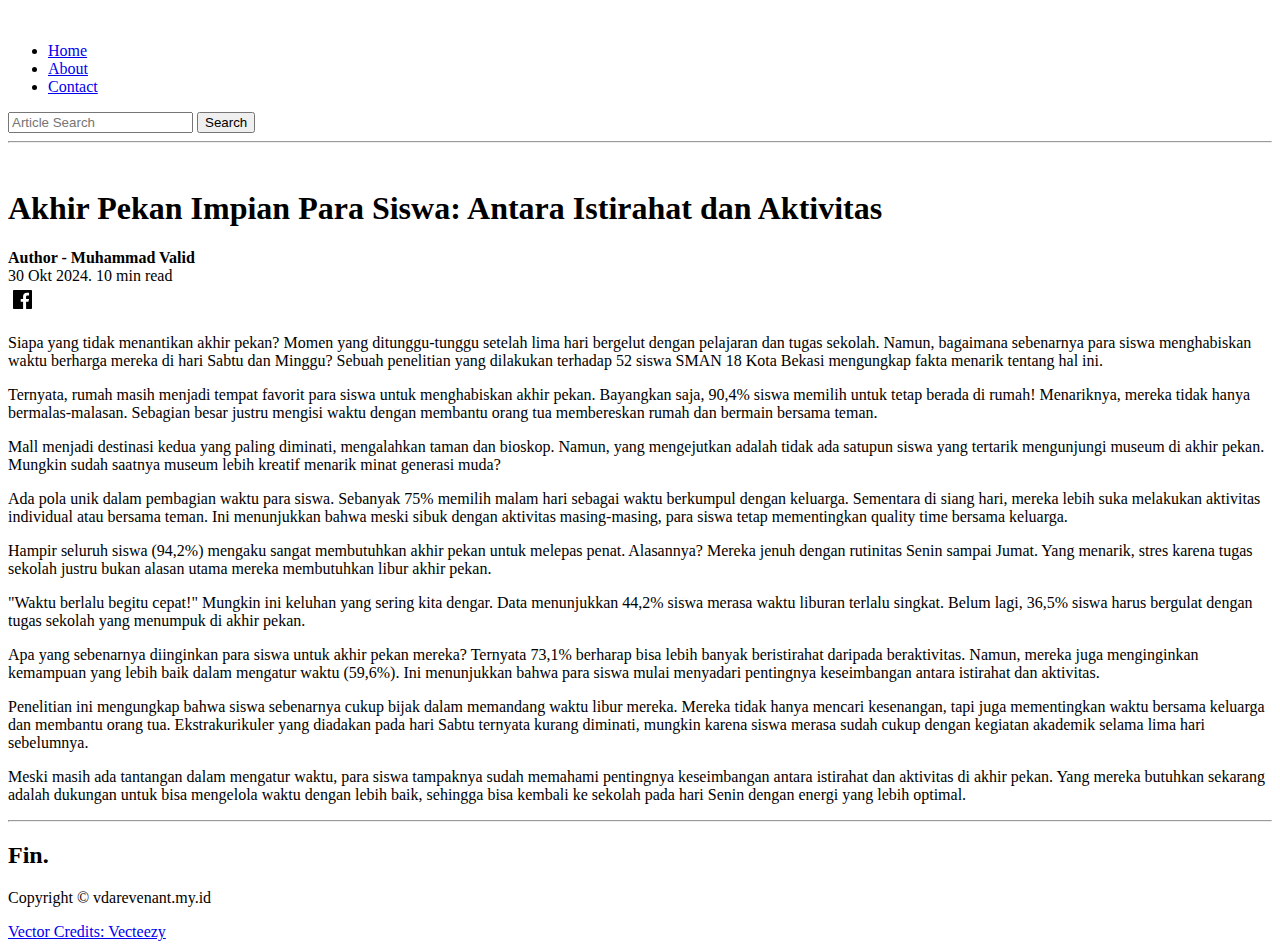
==== blogpost.html @ 49a0ce68 "Add files via upload" ====
<!DOCTYPE html>
<html lang="en">
<head>
    <meta charset="UTF-8">
    <meta name="viewport" content="width=device-width, initial-scale=1.0">
    <link rel="stylesheet" href="css/utils.css">
    <link rel="stylesheet" href="css/style.css">
    <link rel="stylesheet" href="css/blogpost.css">
    <link rel="stylesheet" href="css/mobile.css">
    <title>Blog Pribadi Muhammad Valid</title>
</head>
<body>
    <nav class="navigation max-width-1 m-auto">
        <div class="nav-left">
            <a href="/">
                <span><img src="img/logo.png" width="94px" alt=""></span>
            </a>
            <ul>
                <li><a href="/index.html">Home</a></li>
                <li><a href="#">About</a></li>
                <li><a href="/contact.html">Contact</a></li>
            </ul>
        </div>
        <div class="nav-right">
            <form action="/search.html" method="get">
                <input class="form-input" type="text" name="query" placeholder="Article Search">
                <button class="btn">Search</button>
            </form>

        </div>

    </nav>
    <div class="max-width-1 m-auto">
        <hr>
    </div>
    <div class="post-img">
        <img src="img/11.svg" alt="">
    </div>
    <div class="m-auto blog-post-content max-width-2 m-auto my-2">
        <h1 class="font1">Akhir Pekan Impian Para Siswa: Antara Istirahat dan Aktivitas</h1>
        <div class="blogpost-meta">
            <div class="author-info">
                <div>
                <b>
                  Author - Muhammad Valid
                </b>
                </div>
                <div>30 Okt 2024. 10 min read</div>
            </div>
            <div class="social">
                <svg width="29" height="29" class="hk"><path d="M23.2 5H5.8a.8.8 0 0 0-.8.8V23.2c0 .44.35.8.8.8h9.3v-7.13h-2.38V13.9h2.38v-2.38c0-2.45 1.55-3.66 3.74-3.66 1.05 0 1.95.08 2.2.11v2.57h-1.5c-1.2 0-1.48.57-1.48 1.4v1.96h2.97l-.6 2.97h-2.37l.05 7.12h5.1a.8.8 0 0 0 .79-.8V5.8a.8.8 0 0 0-.8-.79"></path></svg>

            </div>
        </div>
         <p class="font1">Siapa yang tidak menantikan akhir pekan? Momen yang ditunggu-tunggu setelah lima hari bergelut dengan pelajaran dan tugas sekolah. Namun, bagaimana sebenarnya para siswa menghabiskan waktu berharga mereka di hari Sabtu dan Minggu? Sebuah penelitian yang dilakukan terhadap 52 siswa SMAN 18 Kota Bekasi mengungkap fakta menarik tentang hal ini.</p>
         <p class="font1">Ternyata, rumah masih menjadi tempat favorit para siswa untuk menghabiskan akhir pekan. Bayangkan saja, 90,4% siswa memilih untuk tetap berada di rumah! Menariknya, mereka tidak hanya bermalas-malasan. Sebagian besar justru mengisi waktu dengan membantu orang tua membereskan rumah dan bermain bersama teman.</p>
         <p class="font1">Mall menjadi destinasi kedua yang paling diminati, mengalahkan taman dan bioskop. Namun, yang mengejutkan adalah tidak ada satupun siswa yang tertarik mengunjungi museum di akhir pekan. Mungkin sudah saatnya museum lebih kreatif menarik minat generasi muda?</p>
         <p class="font1">Ada pola unik dalam pembagian waktu para siswa. Sebanyak 75% memilih malam hari sebagai waktu berkumpul dengan keluarga. Sementara di siang hari, mereka lebih suka melakukan aktivitas individual atau bersama teman. Ini menunjukkan bahwa meski sibuk dengan aktivitas masing-masing, para siswa tetap mementingkan quality time bersama keluarga.</p>
         <p class="font1">Hampir seluruh siswa (94,2%) mengaku sangat membutuhkan akhir pekan untuk melepas penat. Alasannya? Mereka jenuh dengan rutinitas Senin sampai Jumat. Yang menarik, stres karena tugas sekolah justru bukan alasan utama mereka membutuhkan libur akhir pekan.</p>
         <p class="font1">"Waktu berlalu begitu cepat!" Mungkin ini keluhan yang sering kita dengar. Data menunjukkan 44,2% siswa merasa waktu liburan terlalu singkat. Belum lagi, 36,5% siswa harus bergulat dengan tugas sekolah yang menumpuk di akhir pekan. </p>
         <p class="font1">Apa yang sebenarnya diinginkan para siswa untuk akhir pekan mereka? Ternyata 73,1% berharap bisa lebih banyak beristirahat daripada beraktivitas. Namun, mereka juga menginginkan kemampuan yang lebih baik dalam mengatur waktu (59,6%). Ini menunjukkan bahwa para siswa mulai menyadari pentingnya keseimbangan antara istirahat dan aktivitas.</p>
         <p class="font1">Penelitian ini mengungkap bahwa siswa sebenarnya cukup bijak dalam memandang waktu libur mereka. Mereka tidak hanya mencari kesenangan, tapi juga mementingkan waktu bersama keluarga dan membantu orang tua. Ekstrakurikuler yang diadakan pada hari Sabtu ternyata kurang diminati, mungkin karena siswa merasa sudah cukup dengan kegiatan akademik selama lima hari sebelumnya.</p>
         <p class="font1">Meski masih ada tantangan dalam mengatur waktu, para siswa tampaknya sudah memahami pentingnya keseimbangan antara istirahat dan aktivitas di akhir pekan. Yang mereka butuhkan sekarang adalah dukungan untuk bisa mengelola waktu dengan lebih baik, sehingga bisa kembali ke sekolah pada hari Senin dengan energi yang lebih optimal.</p>
    </div>

    <div class="max-width-1 m-auto"><hr></div>
    <div class="home-articles max-width-1 m-auto font2">
        <h2>Fin.</h2>
        
    <div class="footer">
        <p>Copyright &copy; vdarevenant.my.id </p>
         <a href="https://www.vecteezy.com/free-vector/typewriter">Vector Credits: Vecteezy</a> 
    </div>
</body>
</html>
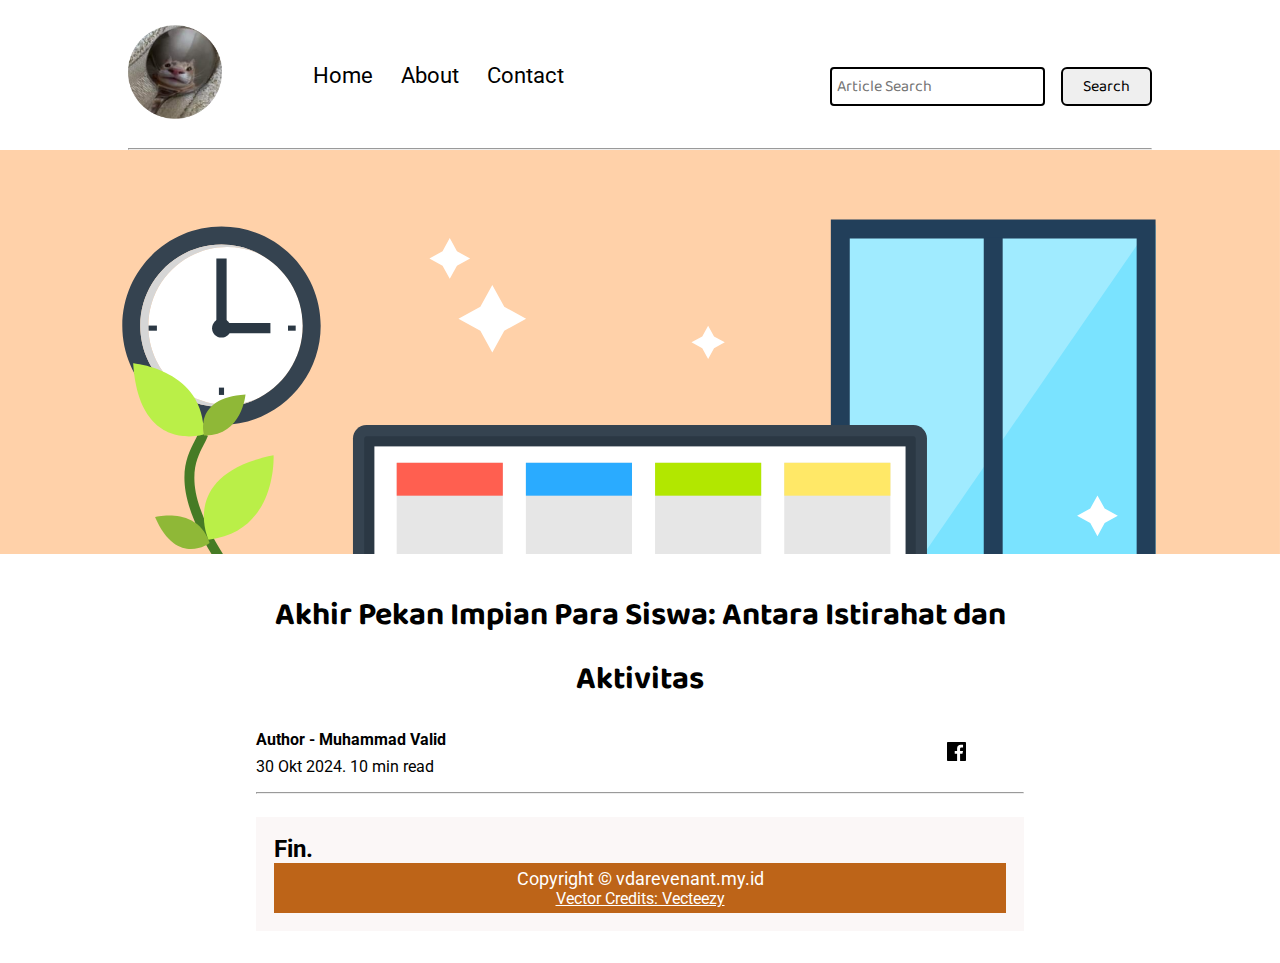
==== commit 68117d76: "Update blogpost.html" ====
--- a/blogpost.html
+++ b/blogpost.html
@@ -3,17 +3,17 @@
 <head>
     <meta charset="UTF-8">
     <meta name="viewport" content="width=device-width, initial-scale=1.0">
-    <link rel="stylesheet" href="css/utils.css">
-    <link rel="stylesheet" href="css/style.css">
-    <link rel="stylesheet" href="css/blogpost.css">
-    <link rel="stylesheet" href="css/mobile.css">
+    <link rel="stylesheet" href="utils.css">
+    <link rel="stylesheet" href="style.css">
+    <link rel="stylesheet" href="blogpost.css">
+    <link rel="stylesheet" href="mobile.css">
     <title>Blog Pribadi Muhammad Valid</title>
 </head>
 <body>
     <nav class="navigation max-width-1 m-auto">
         <div class="nav-left">
             <a href="/">
-                <span><img src="img/logo.png" width="94px" alt=""></span>
+                <span><img src="logo.png" width="94px" alt=""></span>
             </a>
             <ul>
                 <li><a href="/index.html">Home</a></li>
@@ -34,7 +34,7 @@
         <hr>
     </div>
     <div class="post-img">
-        <img src="img/11.svg" alt="">
+        <img src="11.svg" alt="">
     </div>
     <div class="m-auto blog-post-content max-width-2 m-auto my-2">
         <h1 class="font1">Akhir Pekan Impian Para Siswa: Antara Istirahat dan Aktivitas</h1>
@@ -51,16 +51,30 @@
                 <svg width="29" height="29" class="hk"><path d="M23.2 5H5.8a.8.8 0 0 0-.8.8V23.2c0 .44.35.8.8.8h9.3v-7.13h-2.38V13.9h2.38v-2.38c0-2.45 1.55-3.66 3.74-3.66 1.05 0 1.95.08 2.2.11v2.57h-1.5c-1.2 0-1.48.57-1.48 1.4v1.96h2.97l-.6 2.97h-2.37l.05 7.12h5.1a.8.8 0 0 0 .79-.8V5.8a.8.8 0 0 0-.8-.79"></path></svg>
 
             </div>
+            <style>
+div {
+  text-align: justify;
+}
         </div>
          <p class="font1">Siapa yang tidak menantikan akhir pekan? Momen yang ditunggu-tunggu setelah lima hari bergelut dengan pelajaran dan tugas sekolah. Namun, bagaimana sebenarnya para siswa menghabiskan waktu berharga mereka di hari Sabtu dan Minggu? Sebuah penelitian yang dilakukan terhadap 52 siswa SMAN 18 Kota Bekasi mengungkap fakta menarik tentang hal ini.</p>
+                <br>
          <p class="font1">Ternyata, rumah masih menjadi tempat favorit para siswa untuk menghabiskan akhir pekan. Bayangkan saja, 90,4% siswa memilih untuk tetap berada di rumah! Menariknya, mereka tidak hanya bermalas-malasan. Sebagian besar justru mengisi waktu dengan membantu orang tua membereskan rumah dan bermain bersama teman.</p>
+                <br>
          <p class="font1">Mall menjadi destinasi kedua yang paling diminati, mengalahkan taman dan bioskop. Namun, yang mengejutkan adalah tidak ada satupun siswa yang tertarik mengunjungi museum di akhir pekan. Mungkin sudah saatnya museum lebih kreatif menarik minat generasi muda?</p>
+                <br>
          <p class="font1">Ada pola unik dalam pembagian waktu para siswa. Sebanyak 75% memilih malam hari sebagai waktu berkumpul dengan keluarga. Sementara di siang hari, mereka lebih suka melakukan aktivitas individual atau bersama teman. Ini menunjukkan bahwa meski sibuk dengan aktivitas masing-masing, para siswa tetap mementingkan quality time bersama keluarga.</p>
+                <br>
          <p class="font1">Hampir seluruh siswa (94,2%) mengaku sangat membutuhkan akhir pekan untuk melepas penat. Alasannya? Mereka jenuh dengan rutinitas Senin sampai Jumat. Yang menarik, stres karena tugas sekolah justru bukan alasan utama mereka membutuhkan libur akhir pekan.</p>
+                <br>
          <p class="font1">"Waktu berlalu begitu cepat!" Mungkin ini keluhan yang sering kita dengar. Data menunjukkan 44,2% siswa merasa waktu liburan terlalu singkat. Belum lagi, 36,5% siswa harus bergulat dengan tugas sekolah yang menumpuk di akhir pekan. </p>
+                <br>
          <p class="font1">Apa yang sebenarnya diinginkan para siswa untuk akhir pekan mereka? Ternyata 73,1% berharap bisa lebih banyak beristirahat daripada beraktivitas. Namun, mereka juga menginginkan kemampuan yang lebih baik dalam mengatur waktu (59,6%). Ini menunjukkan bahwa para siswa mulai menyadari pentingnya keseimbangan antara istirahat dan aktivitas.</p>
+                <br>
          <p class="font1">Penelitian ini mengungkap bahwa siswa sebenarnya cukup bijak dalam memandang waktu libur mereka. Mereka tidak hanya mencari kesenangan, tapi juga mementingkan waktu bersama keluarga dan membantu orang tua. Ekstrakurikuler yang diadakan pada hari Sabtu ternyata kurang diminati, mungkin karena siswa merasa sudah cukup dengan kegiatan akademik selama lima hari sebelumnya.</p>
+                <br>
          <p class="font1">Meski masih ada tantangan dalam mengatur waktu, para siswa tampaknya sudah memahami pentingnya keseimbangan antara istirahat dan aktivitas di akhir pekan. Yang mereka butuhkan sekarang adalah dukungan untuk bisa mengelola waktu dengan lebih baik, sehingga bisa kembali ke sekolah pada hari Senin dengan energi yang lebih optimal.</p>
+                <br>
+    </style>
     </div>
 
     <div class="max-width-1 m-auto"><hr></div>
@@ -72,4 +86,4 @@
          <a href="https://www.vecteezy.com/free-vector/typewriter">Vector Credits: Vecteezy</a> 
     </div>
 </body>
-</html>+</html>
--- a/utils.css
+++ b/utils.css
@@ -0,0 +1,76 @@
+@import url("https://fonts.googleapis.com/css2?family=Roboto&display=swap");
+@import url("https://fonts.googleapis.com/css2?family=Baloo+Bhaina+2:wght@500&display=swap");
+:root { 
+  --main-bg-color: #bd6418;
+  --font1: "Baloo Bhaina 2", cursive;
+  --font2: "Roboto", sans-serif;
+}
+
+.center{
+  text-align: center
+}
+
+.font1 {
+  font-family: var(--font1);
+}
+.font2 {
+  font-family: var(--font2);
+}
+
+.max-width-1 {
+  max-width: 80vw;
+}
+
+.max-width-2 {
+  max-width: 60vw;
+}
+
+.m-auto {
+  margin: auto;
+}
+
+.mx-1{
+  margin-left: 23px;
+  margin-right: 23px;
+}
+
+.my-2{
+  margin-top: 32px;
+  margin-bottom: 32px;
+}
+
+.btn {
+  padding: 0px 20px;
+  padding-top: 3px;
+  border: 2px solid black;
+  border-radius: 6px;
+  font-family: var(--font1);
+  font-size: 16px;
+  cursor: pointer;
+  transition: all 0.3s ease-in-out;
+}
+
+.btn:hover {
+  color: white;
+  background: var(--main-bg-color);
+}
+
+.form-input {
+  padding: 0px 5px;
+  padding-top: 3px;
+  font-size: 16px;
+  border: 2px solid black;
+  border-radius: 4px;
+  margin: 0 13px;
+  font-family: var(--font1);
+}
+
+.form-box input, textarea{
+  width: 52vw;
+  padding: 0px 6px;
+  margin: 7px 0;
+  font-size: 18px;
+  font-family: var(--font1);
+  border: 2px solid var(--main-bg-color);
+    border-radius: 5px;
+}--- a/style.css
+++ b/style.css
@@ -0,0 +1,139 @@
+* {
+  margin: 0;
+  padding: 0; 
+}
+
+.navigation {
+  margin-top: 25px;
+  font-family: var(--font1);
+  /* height: 74px;  */
+  display: flex;
+  justify-content: space-between;
+  align-items: center;
+}
+
+.nav-left {
+  display: flex;
+}
+
+.nav-left span {
+  font-size: 35px;
+  padding-top: 10px;
+}
+
+.nav-left ul {
+  display: flex;
+  align-items: center;
+  margin: 0 77px;
+  font-size: 22px;
+  padding-bottom: 23px;
+}
+
+.nav-left ul li {
+  list-style: none;
+  margin: 0 14px;
+  font-family: var(--font2);
+  transition: all 0.3s ease-in-out;
+}
+
+.nav-left ul li a {
+  text-decoration: none;
+  color: black;
+}
+
+.nav-left ul li a:hover {
+  color: var(--main-bg-color);
+  font-weight: bolder;
+}
+
+.content {
+  height: 100%;
+  display: flex;
+  margin-top: 32px;
+  padding: 9px;
+  position: relative;
+}
+
+.content::after {
+  content: "";
+  background-image: url("../img/11.svg");
+  position: absolute;
+  width: 100%;
+  height: inherit;
+  opacity: 0.15;
+  border-radius: 12px;
+}
+
+.content-left {
+  font-family: var(--font1);
+  display: flex;
+  flex-direction: column;
+  justify-content: center;
+  padding: 49px;
+  z-index: 1;
+}
+
+.content-right {
+  display: flex;
+  align-items: center;
+  justify-content: center;
+}
+
+.content-right img {
+  height: 355px;
+  border: 2px solid black;
+  border-radius: 200px;
+}
+
+.home-articles {
+  padding: 18px;
+  background-color: rgb(248, 239, 239, 0.5);
+  margin-top: 23px;
+  position: relative;
+}
+
+.year-box {
+  position: absolute;  
+  right: 0px;
+  top: 100px;
+  width: 234px;
+  height: 255px;
+  font-size: 18px;
+}
+
+.year-box div {
+  margin: 12px 0px;
+}
+
+.home-article {
+  display: flex;
+  margin: 25px;
+}
+
+.home-article img {
+  width: 300px;
+}
+
+.home-article-content {
+  align-self: center;
+  padding: 25px;
+}
+
+.home-article-content a {
+  text-decoration: none;
+  color: black;
+}
+/* .home-articles{} */
+.footer {
+  height: 50px;
+  background-color: var(--main-bg-color);
+  display: flex;
+  align-items: center;
+  justify-content: center;
+  color: white;
+  flex-direction: column;
+}
+
+.footer a {
+  color: white;
+}
--- a/blogpost.css
+++ b/blogpost.css
@@ -0,0 +1,41 @@
+.post-img{
+    height: 404px;
+    overflow: hidden; 
+}
+.post-img img{
+    width: 100%;
+}
+.blog-post-content{
+    /* background-color: rebeccapurple; */
+}
+.blog-post-content h1{
+    text-align: center;
+}
+.blog-post-content p{
+    font-size: 18px; 
+}
+
+.row{
+    display: flex;
+}
+.more-post{
+    flex-direction: column; 
+    align-items: center;
+}
+.blogpost-meta{ 
+    display: flex;
+    justify-content: space-between;
+}
+
+.author-info{
+    margin: 12px 0;
+}
+.author-info div{
+    padding: 4px 0px;
+    font-family: var(--font2);
+}
+.social{
+    padding-right: 53px;
+    align-self: center;
+    cursor: pointer;
+}--- a/mobile.css
+++ b/mobile.css
@@ -0,0 +1,63 @@
+@media screen and (max-width: 1200px) {
+  .navigation {
+    flex-direction: column;
+    margin-bottom: 23px;
+  }
+
+  .nav-left {
+    flex-direction: column;
+    text-align: center;
+  }
+
+  .content-right {
+    display: none;
+  }
+
+  .home-article {
+    flex-direction: column;
+  }
+
+  .home-article-img {
+    text-align: center;
+  }
+
+  .year-box {
+    top: 25px;
+    left: 60vw;
+    font-size: 11px;
+    display: flex;
+  }
+
+  .year-box div {
+    padding: 0 3px;
+    margin: 0;
+  }
+
+  .home-article img {
+    width: 70vw;
+  }
+  .form-input {
+    width: 50%;
+  }
+  .form-box input,
+  textarea {
+    width: 66vw;
+  }
+  .row {
+    flex-direction: column;
+  }
+  .social {
+    padding: 0;
+  }
+  .post-img {
+    height: auto;
+  }
+  .adjust-year {
+    position: static;
+    height: auto;
+    padding: 12px 0px;
+    display: flex;
+    justify-content: flex-end;
+    width: 100%;
+  }
+}
